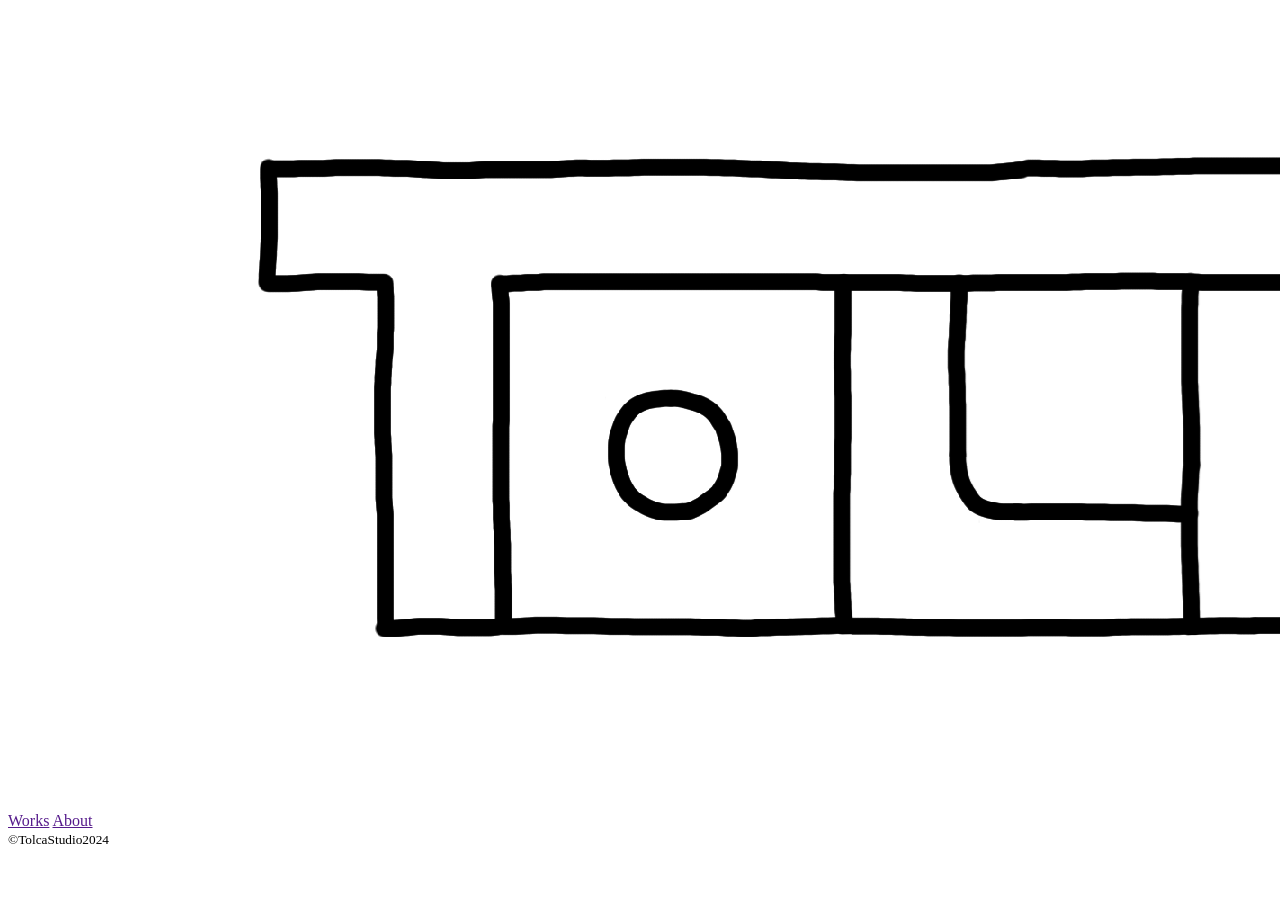
==== index.html @ c8cc067e "_" ====
<!DOCTYPE html>
<html lang="ja">
    <head>
        <meta charaset="UTF-8">
        <title>TolcaStudio</title>
        <link rel="stylesheet" href="\css\header.css">
    </head>
    <body>
        <header>
            <a href="https://tolcastudio.github.io/"><img src="\imgs\Tolca_logo2.png" alt="Tolca_logo" id="logoimg"></a>
            <a href="">Works</a>
            <a href="">About</a>

        </header>
        <main>
            
        </main>
        <footer>
            <small>&copy;TolcaStudio2024</small>
        </footer>
    </body>
</html>
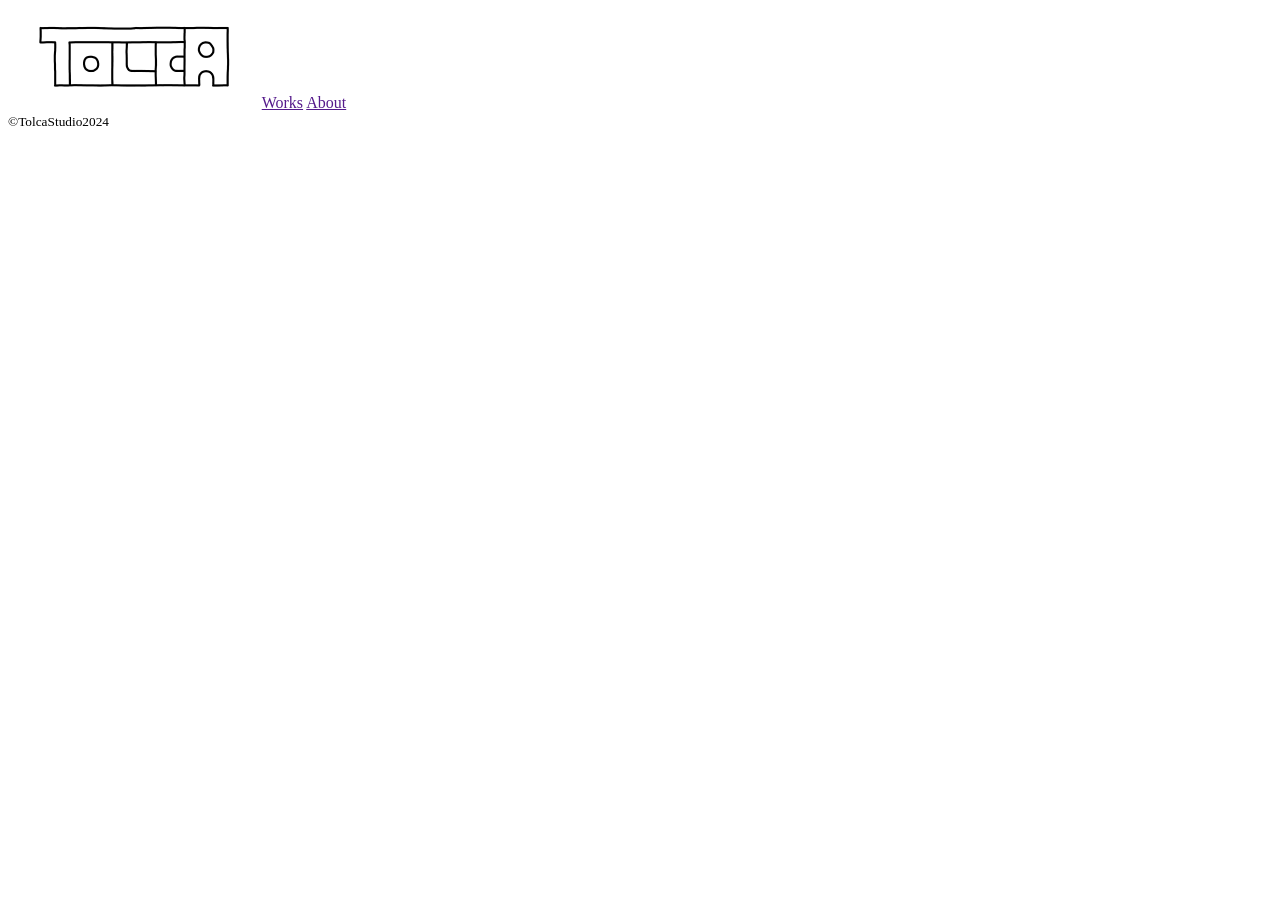
==== commit 95b7be03: "Update index.html" ====
--- a/index.html
+++ b/index.html
@@ -3,6 +3,7 @@
     <head>
         <meta charaset="UTF-8">
         <title>TolcaStudio</title>
+        <link rel="stylesheet" href="https://chromium.googlesource.com/chromium/blink/+/refs/heads/main/Source/core/css/html.css">
         <link rel="stylesheet" href="\css\header.css">
     </head>
     <body>
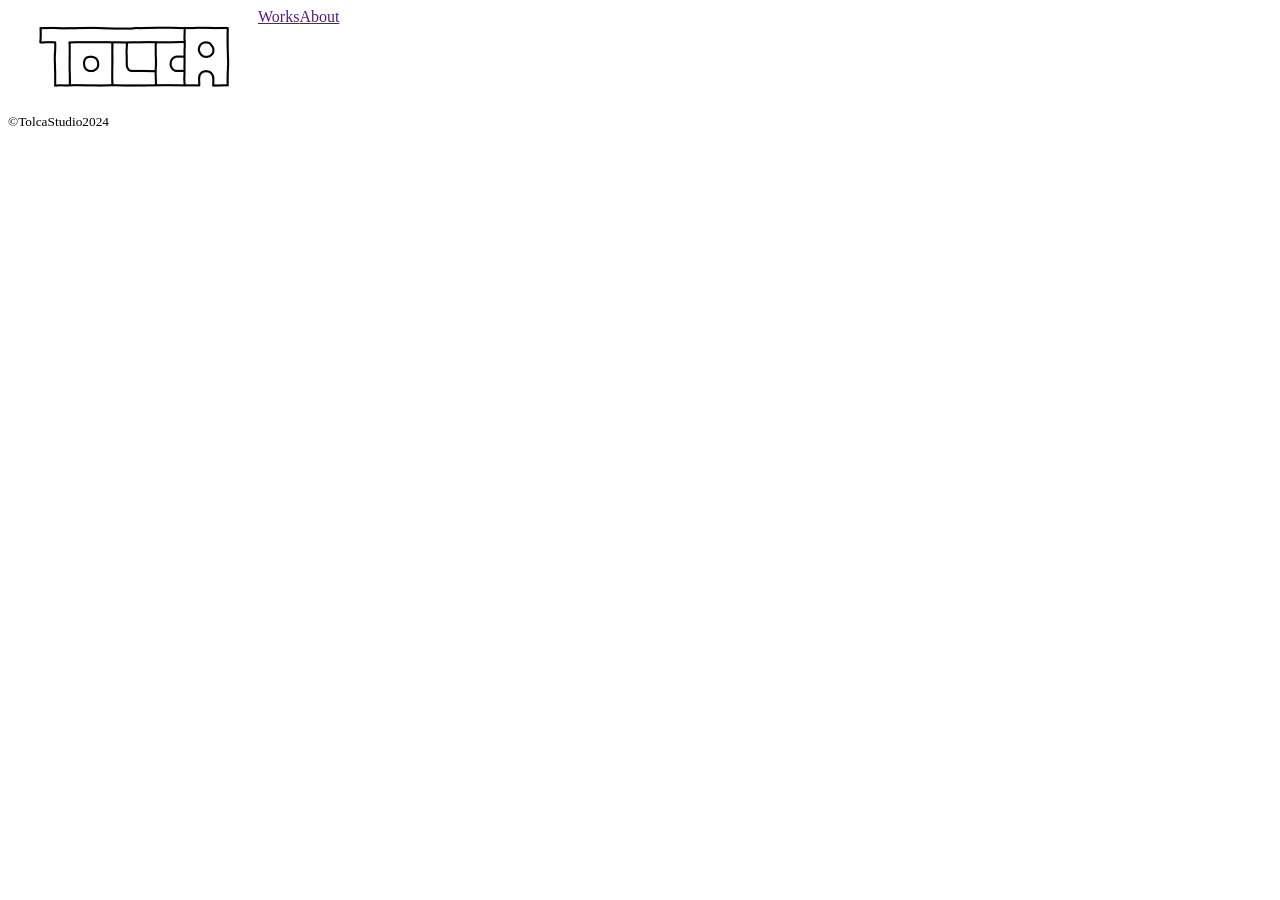
==== commit b306ef30: "_" ====
--- a/index.html
+++ b/index.html
@@ -8,7 +8,7 @@
     </head>
     <body>
         <header>
-            <a href="https://tolcastudio.github.io/"><img src="\imgs\Tolca_logo2.png" alt="Tolca_logo" id="logoimg"></a>
+            <a href="https://tolcastudio.github.io/"><img src="\imgs\Tolca_logo2.png" alt="Tolca_logo" id="logoimg" class="hdlink"></a>
             <a href="">Works</a>
             <a href="">About</a>
 
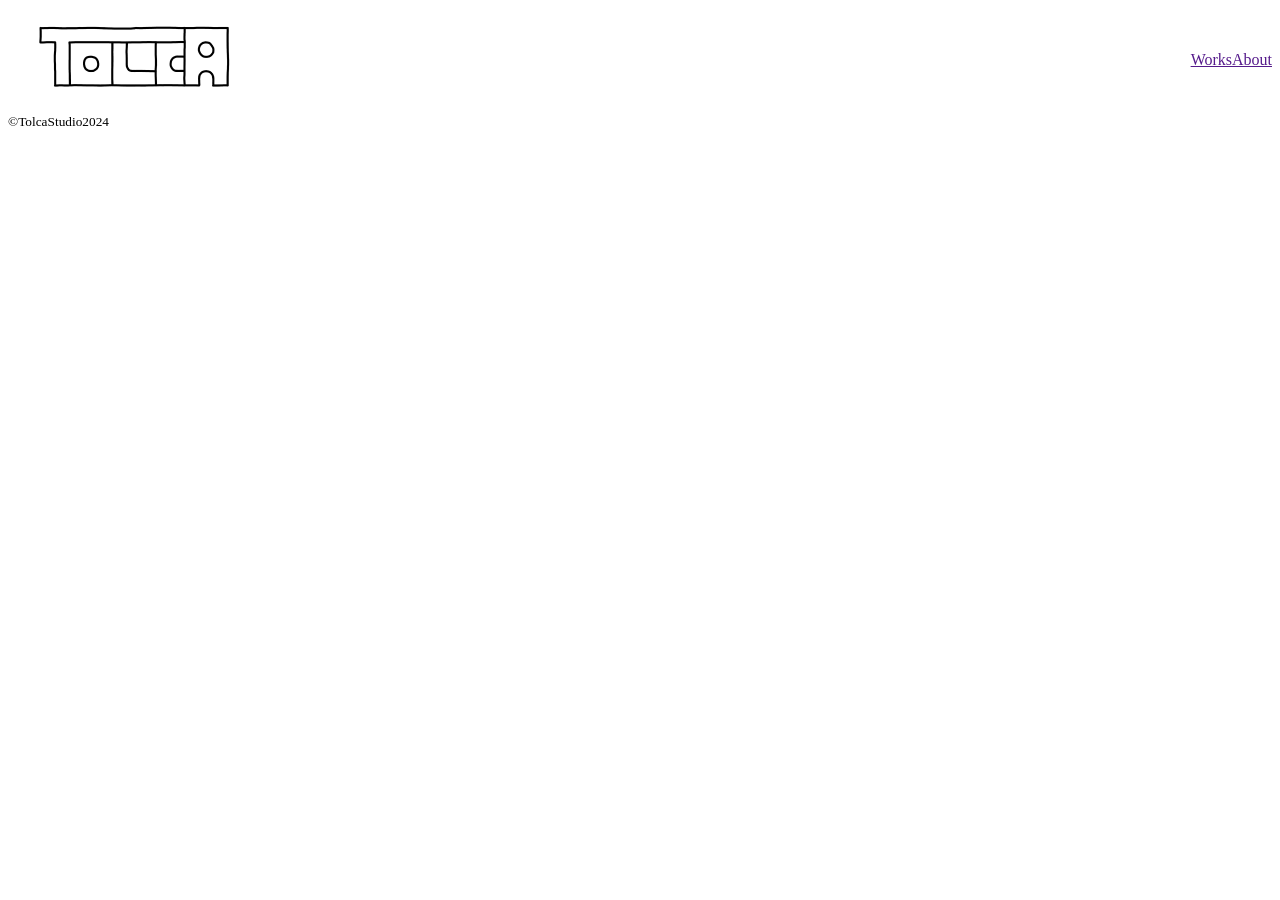
==== commit e9297fe3: "_" ====
--- a/index.html
+++ b/index.html
@@ -4,13 +4,15 @@
         <meta charaset="UTF-8">
         <title>TolcaStudio</title>
         <link rel="stylesheet" href="https://chromium.googlesource.com/chromium/blink/+/refs/heads/main/Source/core/css/html.css">
-        <link rel="stylesheet" href="\css\header.css">
+        <link rel="stylesheet" href="./css/header.css">
     </head>
     <body>
         <header>
-            <a href="https://tolcastudio.github.io/"><img src="\imgs\Tolca_logo2.png" alt="Tolca_logo" id="logoimg" class="hdlink"></a>
-            <a href="">Works</a>
-            <a href="">About</a>
+            <a href="https://tolcastudio.github.io/"><img src="./imgs/Tolca_logo2.png" alt="Tolca_logo" id="logoimg" class="hdlink"></a>
+            <div>
+                <a href="" class="hdlink">Works</a>
+                <a href="" class="hdlink">About</a>
+            </div>
 
         </header>
         <main>
--- a/css/header.css
+++ b/css/header.css
@@ -0,0 +1,13 @@
+#logoimg {
+    width: 250px;
+    height: 100px;
+}
+header {
+    display: flex;
+    justify-content: space-between;
+    align-items: center;
+}
+header div {
+    display: flex;
+    align-items: center;
+}
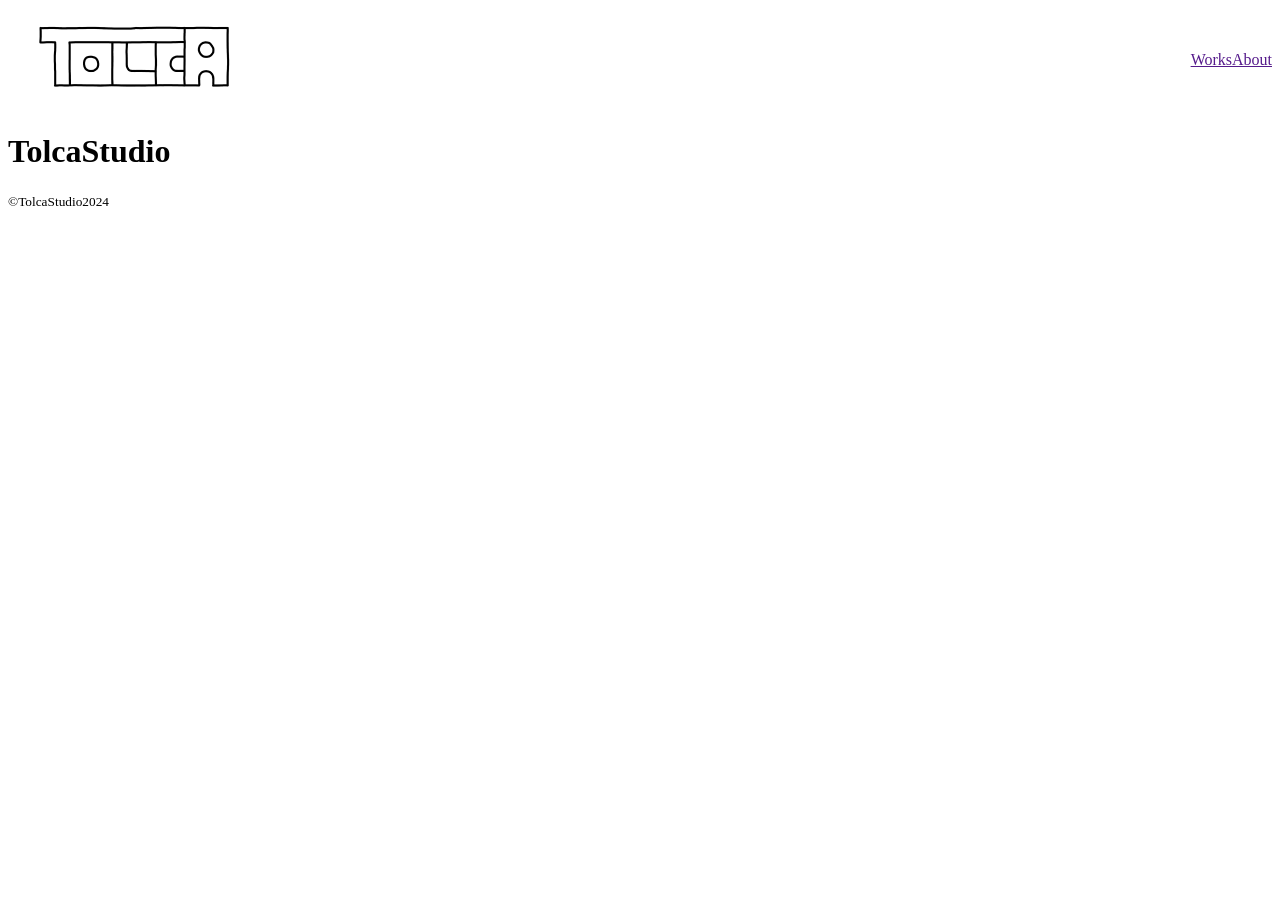
==== commit e9e2cfbc: "_" ====
--- a/index.html
+++ b/index.html
@@ -3,20 +3,20 @@
     <head>
         <meta charaset="UTF-8">
         <title>TolcaStudio</title>
-        <link rel="stylesheet" href="https://chromium.googlesource.com/chromium/blink/+/refs/heads/main/Source/core/css/html.css">
+        <!-- <link rel="stylesheet" href="https://chromium.googlesource.com/chromium/blink/+/refs/heads/main/Source/core/css/html.css"> -->
         <link rel="stylesheet" href="./css/header.css">
     </head>
     <body>
         <header>
             <a href="https://tolcastudio.github.io/"><img src="./imgs/Tolca_logo2.png" alt="Tolca_logo" id="logoimg" class="hdlink"></a>
             <div>
-                <a href="" class="hdlink">Works</a>
-                <a href="" class="hdlink">About</a>
+                <a href="" class="headerlink">Works</a>
+                <a href="" class="headerlink">About</a>
             </div>
-
         </header>
         <main>
-            
+            <h1>TolcaStudio</h1>
+
         </main>
         <footer>
             <small>&copy;TolcaStudio2024</small>
--- a/css/header.css
+++ b/css/header.css
@@ -1,6 +1,14 @@
 #logoimg {
     width: 250px;
     height: 100px;
+    margin: 0px;
+    padding: 0px;
+    border: 0px;
+}
+a {
+    margin: 0px;
+    padding: 0px;
+    border: 0px;
 }
 header {
     display: flex;
@@ -10,4 +18,9 @@
 header div {
     display: flex;
     align-items: center;
+
+}
+#headerlink {
+    margin: 5px;
+    padding: 5px;
 }
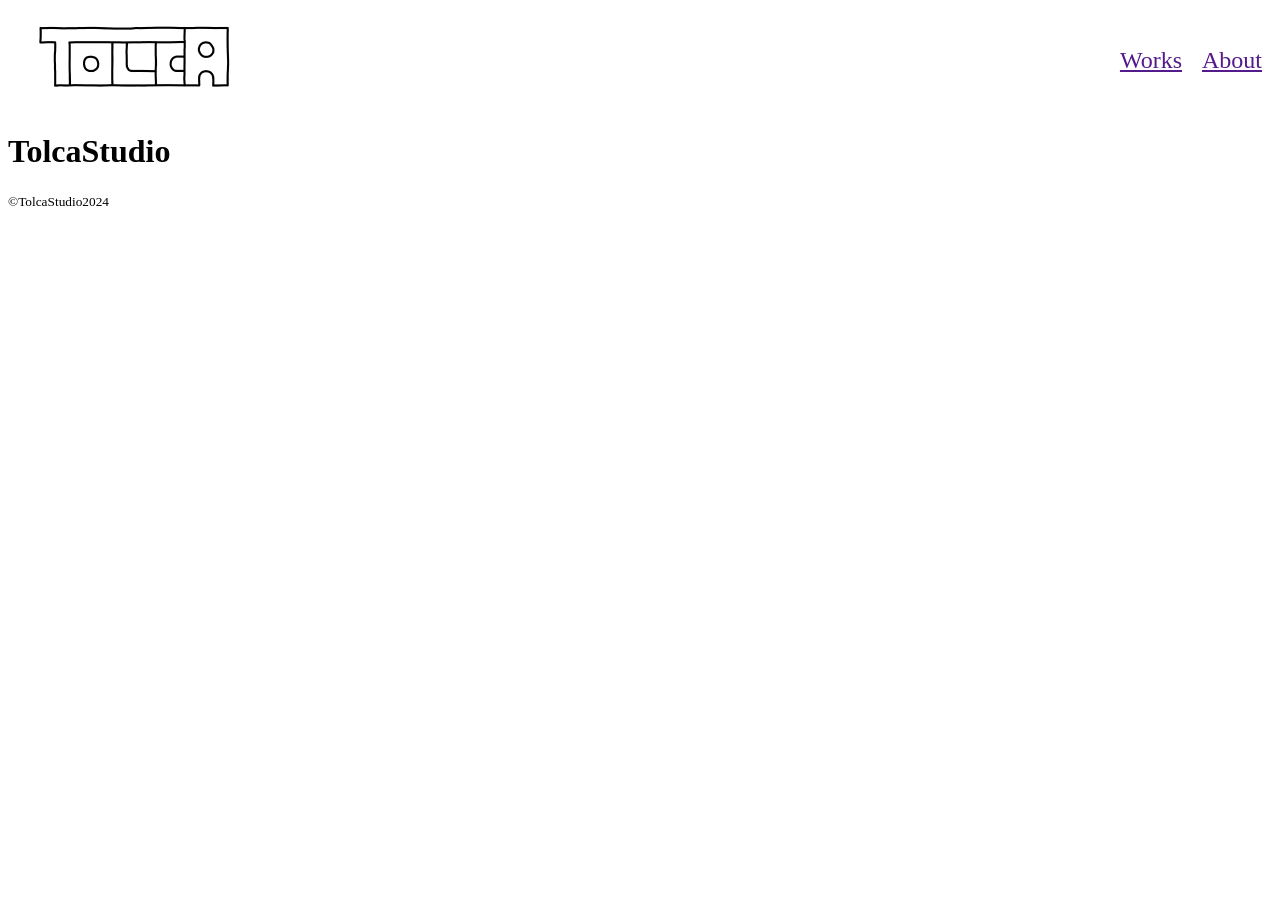
==== commit 69f717be: "_" ====
--- a/index.html
+++ b/index.html
@@ -10,8 +10,8 @@
         <header>
             <a href="https://tolcastudio.github.io/"><img src="./imgs/Tolca_logo2.png" alt="Tolca_logo" id="logoimg" class="hdlink"></a>
             <div>
-                <a href="" class="headerlink">Works</a>
-                <a href="" class="headerlink">About</a>
+                <a href="" class="headerlink"><p>Works</p></a>
+                <a href="" class="headerlink"><p>About</p></a>
             </div>
         </header>
         <main>
--- a/css/header.css
+++ b/css/header.css
@@ -20,7 +20,9 @@
     align-items: center;
 
 }
-#headerlink {
-    margin: 5px;
-    padding: 5px;
+.headerlink {
+    padding: 10px;
+}
+.headerlink p {
+    font-size: 24px;
 }
